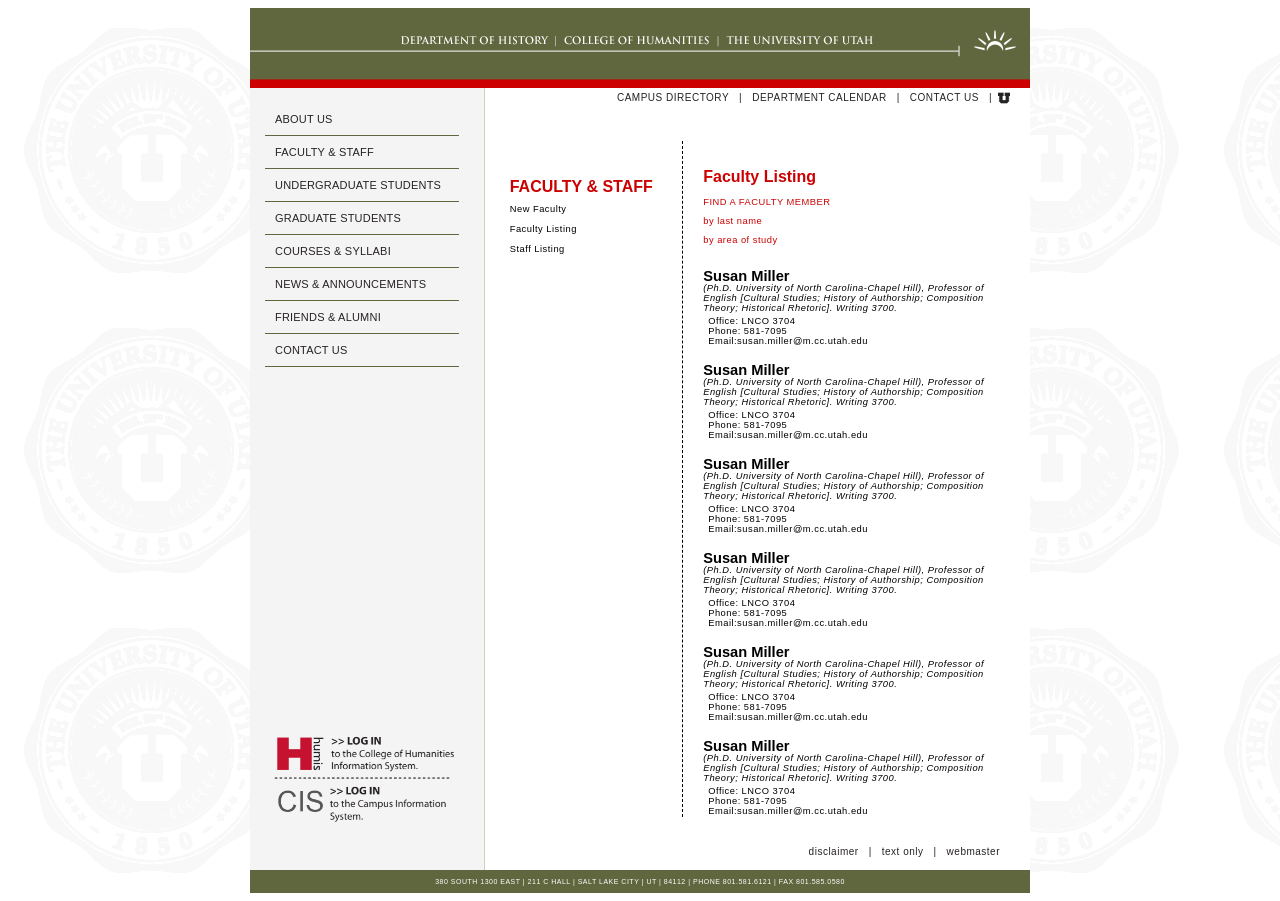
==== faculty-and-staff.html @ 89da2c9f "UPDATED README" ====
<!DOCTYPE html>
<html lang="en">
<head>
    <meta charset="UTF-8">
    <title>HUMIS WEB - Faculty & Staff</title>
    <link rel="stylesheet" href="faculty-and-staff.css">
</head>
<body>

<div id="parent">
    <header>
        <a href="index.html" id="home">
            <img src="files/historyHeader.gif" alt="University of Utah Department of History, College of Humanities"/>
        </a>
    </header>

    <section class="content-area">
        <section class="left-side">
            <nav>
                <a href="#">About Us</a>
                <a href="faculty-and-staff.html">Faculty &amp; Staff</a>
                <a href="#">Undergraduate Students</a>
                <a href="#">Graduate Students</a>
                <a href="#">Courses &amp; Syllabi</a>
                <a href="#">news &amp; Announcements</a>
                <a href="#">Friends &amp; Alumni</a>
                <a href="#">Contact Us</a>
            </nav>
            <img src="files/login-on-gray.png" alt="HUMIS LOGIN"/>
        </section>

        <section class="right-side">

            <nav class="secondary">
                <a href="#">campus directory</a>|
                <a href="#">department calendar</a>|
                <a href="#">contact us</a>|
                <img src="files/u_small.gif" height="12" width="12"/>
            </nav>

            <section class="main-content-area">
                <section class="inner-left-content">
                    <section class="upper-left-nav">
                        <h1>Faculty &amp; Staff</h1>
                        <a class=href="#"><h2>New Faculty</h2></a>
                        <a href="#"><h2>Faculty Listing</h2></a>
                        <a href="#"><h2>Staff Listing</h2></a>
                    </section>
                    <section class="lower-left-content">

                    </section>
                </section>

                <section class="inner-right-content">
                    <h1>Faculty Listing</h1>
                    <h2>FIND A FACULTY MEMBER</h2>
                    <h2>by last name</h2>
                    <h2>by area of study</h2>
                    <h3>Susan Miller</h3>
                    <h4>(Ph.D. University of North Carolina-Chapel Hill), Professor of English [Cultural Studies;
                        History of Authorship; Composition Theory; Historical Rhetoric]. Writing 3700.</h4>
                    <h5> Office: LNCO 3704 </br> Phone: 581-7095 </br> Email:susan.miller@m.cc.utah.edu</h5>
                    <h3>Susan Miller</h3>
                    <h4>(Ph.D. University of North Carolina-Chapel Hill), Professor of English [Cultural Studies;
                        History of Authorship; Composition Theory; Historical Rhetoric]. Writing 3700.</h4>
                    <h5> Office: LNCO 3704 </br> Phone: 581-7095 </br> Email:susan.miller@m.cc.utah.edu</h5>
                    <h3>Susan Miller</h3>
                    <h4>(Ph.D. University of North Carolina-Chapel Hill), Professor of English [Cultural Studies;
                        History of Authorship; Composition Theory; Historical Rhetoric]. Writing 3700.</h4>
                    <h5> Office: LNCO 3704 </br> Phone: 581-7095 </br> Email:susan.miller@m.cc.utah.edu</h5>
                    <h3>Susan Miller</h3>
                    <h4>(Ph.D. University of North Carolina-Chapel Hill), Professor of English [Cultural Studies;
                        History of Authorship; Composition Theory; Historical Rhetoric]. Writing 3700.</h4>
                    <h5> Office: LNCO 3704 </br> Phone: 581-7095 </br> Email:susan.miller@m.cc.utah.edu</h5>
                    <h3>Susan Miller</h3>
                    <h4>(Ph.D. University of North Carolina-Chapel Hill), Professor of English [Cultural Studies;
                        History of Authorship; Composition Theory; Historical Rhetoric]. Writing 3700.</h4>
                    <h5> Office: LNCO 3704 </br> Phone: 581-7095 </br> Email:susan.miller@m.cc.utah.edu</h5>
                    <h3>Susan Miller</h3>
                    <h4>(Ph.D. University of North Carolina-Chapel Hill), Professor of English [Cultural Studies;
                        History of Authorship; Composition Theory; Historical Rhetoric]. Writing 3700.</h4>
                    <h5> Office: LNCO 3704 </br> Phone: 581-7095 </br> Email:susan.miller@m.cc.utah.edu</h5>
                </section>
            </section>

            <nav class="secondary lower">
                <a href="#">disclaimer</a>|
                <a href="#">text only</a>|
                <a href="#">webmaster</a>
            </nav>

        </section>
    </section>

    <footer> 380 south 1300 east | 211 c hall | salt lake city | ut | 84112 | phone 801.581.6121 | fax 801.585.0580
    </footer>
</div>
</body>
</html>
---- faculty-and-staff.css ----
body {
    font-family: Arial, Helvetica, sans-serif;
    letter-spacing: .5px;
    background-color: #f8f8f8;
    background-image: url("files/university-medallion-300x300.png");
    background-blend-mode: lighten;
}

div#parent {
    width: 780px;
    margin: 0 auto;
}

header {
    /*border: solid 1px black;*/
    margin: 0;
    padding: 0;
    height: 80px;
    overflow: hidden;
    img {
        width: 100%;
    }
}

section.content-area {
    /*border: solid 1px black;*/
    margin: 0;
    display: flex;
    width: 100%;
    background-color: white;
}

section.left-side {
    display: flex;
    flex-direction: column;
    background-color: #F4F4F4;
    width: 30%;
    border-right: solid 1.5px #cdd1b7;
    justify-content: space-between;

    nav {
        margin-right: 10px;
        margin-top: 15px;

        a {
            font-size: 11px;
            letter-spacing: .2px;
            min-height: 32px;
            display: flex;
            text-decoration: none;
            text-transform: uppercase;
            margin-left: 15px;
            margin-right: 15px;
            align-items: center;
            color: #262223;
            border-bottom: 1px #60663E solid;
            padding-left: 10px;

            &:hover {
                color: darkred;
                font-weight: bold;
            }
        }
    }

    img {
        margin: 40px auto 40px auto;
        width: 80%;
    }
}


section.right-side {
    /*border: solid 1px black;*/
    width: 70%;
    display: flex;
    flex-direction: column;
    justify-content: space-between;
}

nav.secondary {
    min-height: 20px;
    padding: 4px 20px;
    font-size: 10px;
    color: #262223;
    display: flex;
    justify-content: right;

    a {
        margin: 0 10px;
        text-decoration: none;
        text-transform: uppercase;
        color: #262223;

        &:hover {
            text-decoration: underline;
        }
    }

    &.lower {
        a {
            text-transform: lowercase;
            font-size: 10px;
            color: #262223
        }
    }

    img {
        margin-left: 6px;
    }
}

section.main-content-area {
    /*border: solid 1px black;*/
    display: flex;
    flex-direction: row;
    justify-content: space-between;
    padding: 25px;
}

section.inner-left-content {
    width: 35%;
    /*border: solid 1px blue;*/
    border-right: dashed 1px black;
    padding-right: 10px;


    h1 {
        text-transform: uppercase;
        margin-bottom: 8px;
    }


    a {
        text-decoration: none;
        margin-bottom: 10px;
        display: block;
        h2 {
            color: black;

            &:hover {
                text-decoration: none;
                font-weight: bold;
            }
        }
    }
}

section.inner-right-content {
    width: 65%;
    /*border: solid 1px red;*/
    margin-left: 20px;
    display: flex;
    flex-direction: column;
    justify-content: space-evenly;

    h1{
        margin-bottom: 10px;
    }

    h2{
        margin-bottom: 8px;
    }
}

nav.secondary-lower {
    display: flex;
}

h1 {
    color: #cc0000;
    font-size: 12pt;
    letter-spacing: 0;
    margin-bottom: -10px;
}


h2 {
    color: #cc0000;
    font-size: 7pt;
    font-weight: lighter;
    margin: 1px 0;
}

h3{
    font-size: 11pt;
    letter-spacing: 0;
    margin: 15px 0 -3px 0;
}

h4 {
    font-size: 7pt;
    font-weight: lighter;
    font-style: italic;
    margin: 2px 0;
}

h5 {
    font-size: 7pt;
    font-weight: lighter;
    padding-left: 5px;
    margin: 1px 0;
}

footer {
    background-color: #60663e;
    font-family: Arial, Helvetica, sans-serif;
    text-align: center;
    color: white;
    text-transform: uppercase;
    font-size: 7px;
    letter-spacing: .5px;
    padding: 8px 0;
}
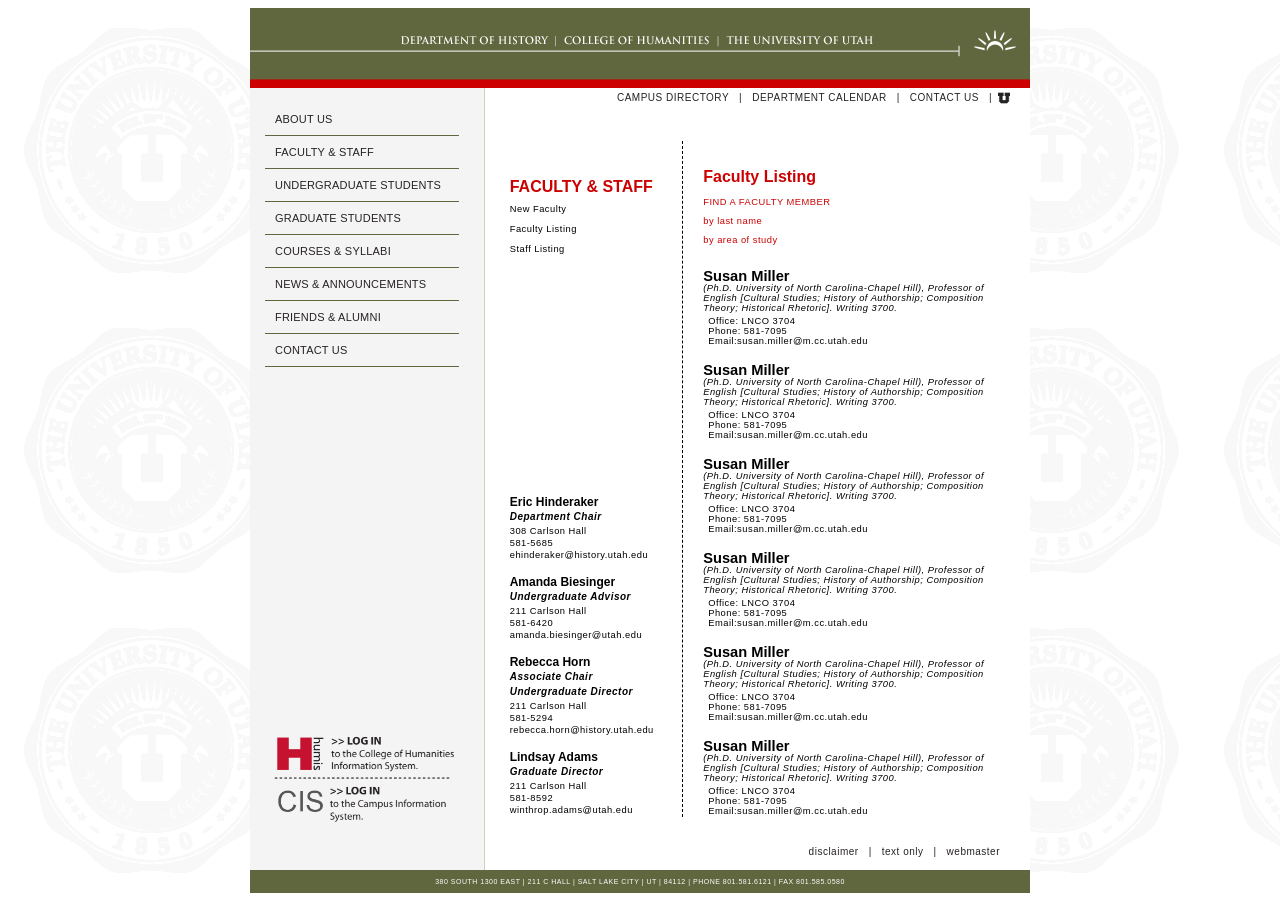
==== commit 6ad0cadd: "Finished Pages" ====
--- a/faculty-and-staff.html
+++ b/faculty-and-staff.html
@@ -47,7 +47,35 @@
                         <a href="#"><h2>Staff Listing</h2></a>
                     </section>
                     <section class="lower-left-content">
-
+                        <section class="contact-info">
+                            <h3>Eric Hinderaker</h3>
+                            <h4>Department Chair</h4>
+                            <h5>308 Carlson Hall</h5>
+                            <h5>581-5685</h5>
+                            <h5>ehinderaker@history.utah.edu </h5>
+                        </section>
+                        <section class="contact-info">
+                            <h3>Amanda Biesinger</h3>
+                            <h4>Undergraduate Advisor</h4>
+                            <h5>211 Carlson Hall</h5>
+                            <h5>581-6420 </h5>
+                            <h5>amanda.biesinger@utah.edu</h5>
+                        </section>
+                        <section class="contact-info">
+                            <h3>Rebecca Horn</h3>
+                            <h4>Associate Chair</h4>
+                            <h4>Undergraduate Director</h4>
+                            <h5>211 Carlson Hall</h5>
+                            <h5>581-5294</h5>
+                            <h5>rebecca.horn@history.utah.edu</h5>
+                        </section>
+                        <section class="contact-info">
+                            <h3>Lindsay Adams</h3>
+                            <h4>Graduate Director</h4>
+                            <h5>211 Carlson Hall</h5>
+                            <h5>581-8592 </h5>
+                            <h5>winthrop.adams@utah.edu</h5>
+                        </section>
                     </section>
                 </section>
 
--- a/faculty-and-staff.css
+++ b/faculty-and-staff.css
@@ -123,6 +123,9 @@
     /*border: solid 1px blue;*/
     border-right: dashed 1px black;
     padding-right: 10px;
+    display: flex;
+    flex-direction: column;
+    justify-content: space-between;
 
 
     h1 {
@@ -142,6 +145,23 @@
                 text-decoration: none;
                 font-weight: bold;
             }
+        }
+    }
+
+    section.lower-left-content{
+        h3{
+            font-size: 12px;
+            margin-bottom: 0px;
+        }
+        h4{
+            font-size: 10px;
+            font-weight: bold;
+            margin-bottom: 4px;
+        }
+        h5{
+            font-style: normal;
+            margin-bottom: 2px;
+            padding-left: 0;
         }
     }
 }
